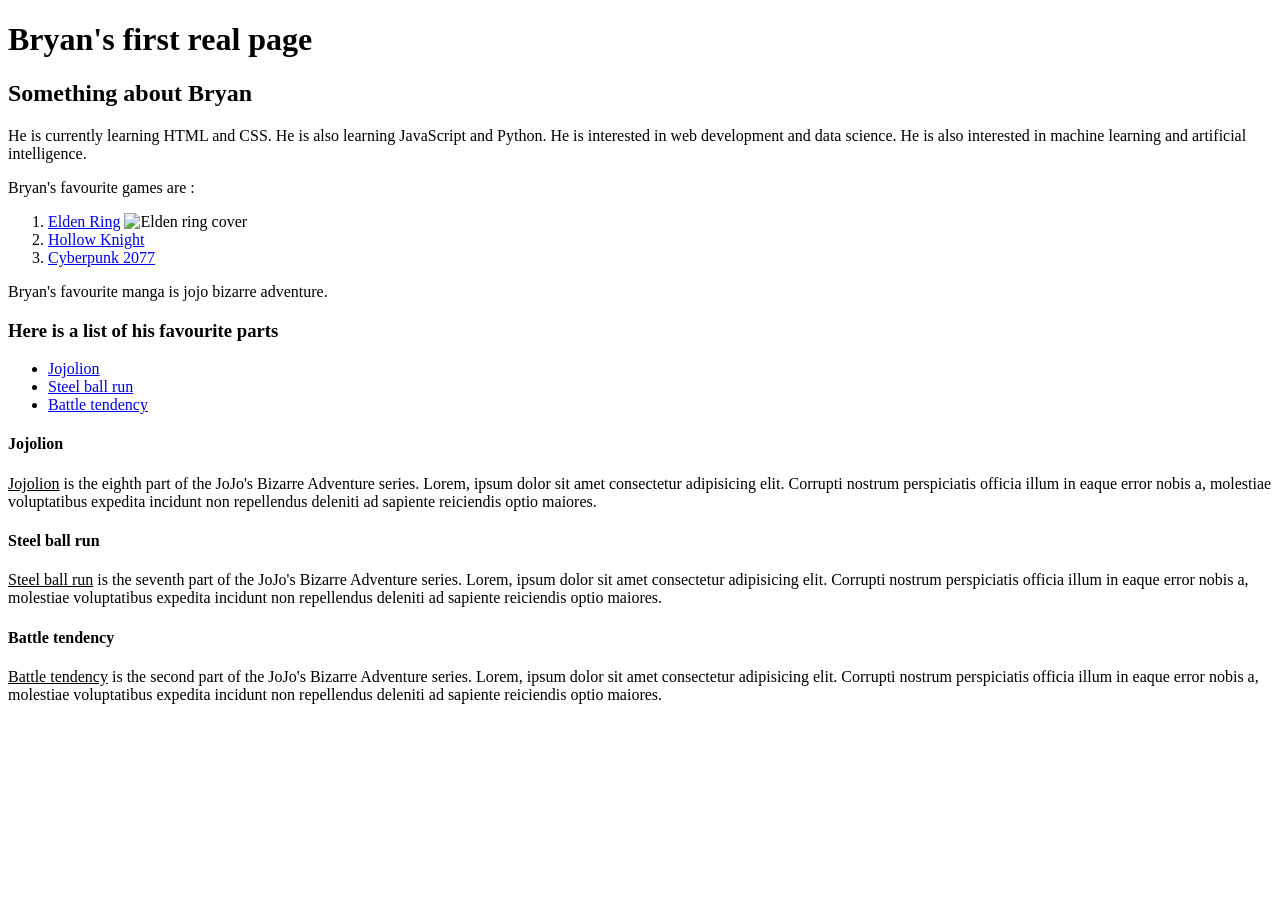
==== index.html @ e9776b97 "Add files via upload" ====
<!DOCTYPE html>
<html lang="eng">
    <head>
        <meta charset="UTF-8">
    </head>
    <body>
        <header>
        <h1>Bryan's first real page </h1>
        <h2>Something about Bryan</h2>
        <p>He is currently learning HTML and CSS. He is also learning JavaScript and Python. He is interested in web development and data science. He is also interested in machine learning and artificial intelligence.
        </p>
        </header>
        <main>
        <p>Bryan's favourite games are :
            <ol>
                <li><a href="https://fr.wikipedia.org/wiki/Elden_Ring" target="_blank">Elden Ring</a>
                <img src="c:\Users\bryandanho\Downloads\téléchargement.htm" alt="Elden ring cover"></li>
                <li><a href="https://fr.wikipedia.org/wiki/Hollow_Knight" target="_blank">Hollow Knight</a></li>
                <li><a href="https://fr.wikipedia.org/wiki/Cyberpunk_2077" target="_self">Cyberpunk 2077</a></li>
            </ol>
        </p>
        </main>
        <p>Bryan's favourite manga is jojo bizarre adventure. </p>
        <h3>Here is a list of his favourite parts</h3>
        <ul>
            <li><a href="#prt.8">Jojolion</a></li>
            <li><a href="#prt.9">Steel ball run</a></li>
            <li><a href="#prt.10">Battle tendency</a></li>
        </ul>
        <section id="prt.8">
            <h4>Jojolion</h4>
            <p><u>Jojolion</u> is the eighth part of the JoJo's Bizarre Adventure series. Lorem, ipsum dolor sit amet consectetur adipisicing elit. Corrupti nostrum perspiciatis officia illum in eaque error nobis a, molestiae voluptatibus expedita incidunt non repellendus deleniti ad sapiente reiciendis optio maiores.</p>
        </section>
        <section id="prt.9">
            <h4>Steel ball run</h4>
            <p><u>Steel ball run</u> is the seventh part of the JoJo's Bizarre Adventure series. Lorem, ipsum dolor sit amet consectetur adipisicing elit. Corrupti nostrum perspiciatis officia illum in eaque error nobis a, molestiae voluptatibus expedita incidunt non repellendus deleniti ad sapiente reiciendis optio maiores.</p>
        </section>
        <section id="prt.10">
            <h4>Battle tendency</h4>
            <p><u>Battle tendency</u> is the second part of the JoJo's Bizarre Adventure series. Lorem, ipsum dolor sit amet consectetur adipisicing elit. Corrupti nostrum perspiciatis officia illum in eaque error nobis a, molestiae voluptatibus expedita incidunt non repellendus deleniti ad sapiente reiciendis optio maiores.</p>
        </section>
    </body>
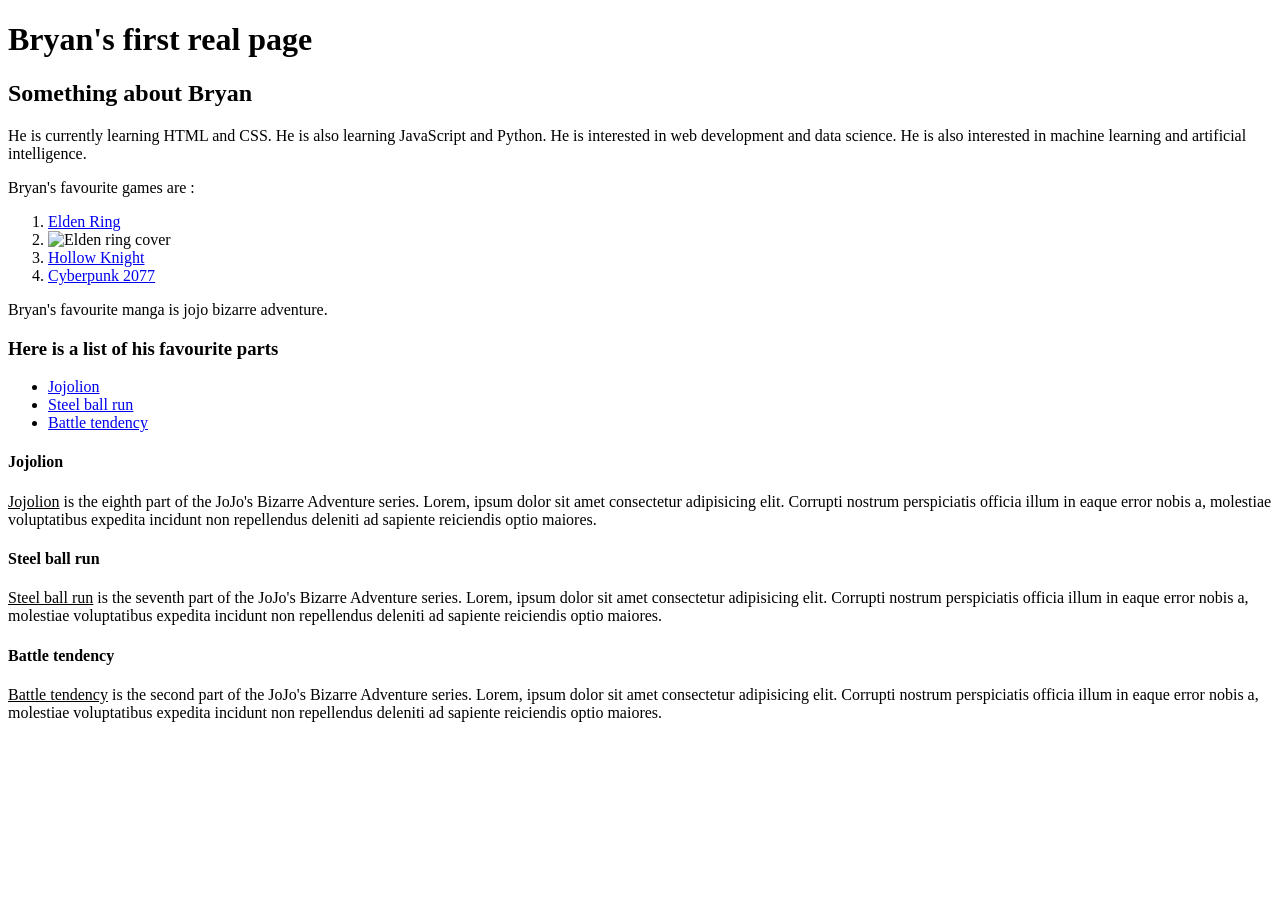
==== commit 85fcbc7b: "Update index.html" ====
--- a/index.html
+++ b/index.html
@@ -13,8 +13,8 @@
         <main>
         <p>Bryan's favourite games are :
             <ol>
-                <li><a href="https://fr.wikipedia.org/wiki/Elden_Ring" target="_blank">Elden Ring</a>
-                <img src="c:\Users\bryandanho\Downloads\téléchargement.htm" alt="Elden ring cover"></li>
+                <li><a href="https://fr.wikipedia.org/wiki/Elden_Ring" target="_blank">Elden Ring</a></li>
+                <li><img src="https://encrypted-tbn0.gstatic.com/images?q=tbn:ANd9GcQTabGY6pVokRzhaIBdu0RCg8CzMMxSgtX2jw&s" alt="Elden ring cover"></li>
                 <li><a href="https://fr.wikipedia.org/wiki/Hollow_Knight" target="_blank">Hollow Knight</a></li>
                 <li><a href="https://fr.wikipedia.org/wiki/Cyberpunk_2077" target="_self">Cyberpunk 2077</a></li>
             </ol>
@@ -39,4 +39,4 @@
             <h4>Battle tendency</h4>
             <p><u>Battle tendency</u> is the second part of the JoJo's Bizarre Adventure series. Lorem, ipsum dolor sit amet consectetur adipisicing elit. Corrupti nostrum perspiciatis officia illum in eaque error nobis a, molestiae voluptatibus expedita incidunt non repellendus deleniti ad sapiente reiciendis optio maiores.</p>
         </section>
-    </body>+    </body>
